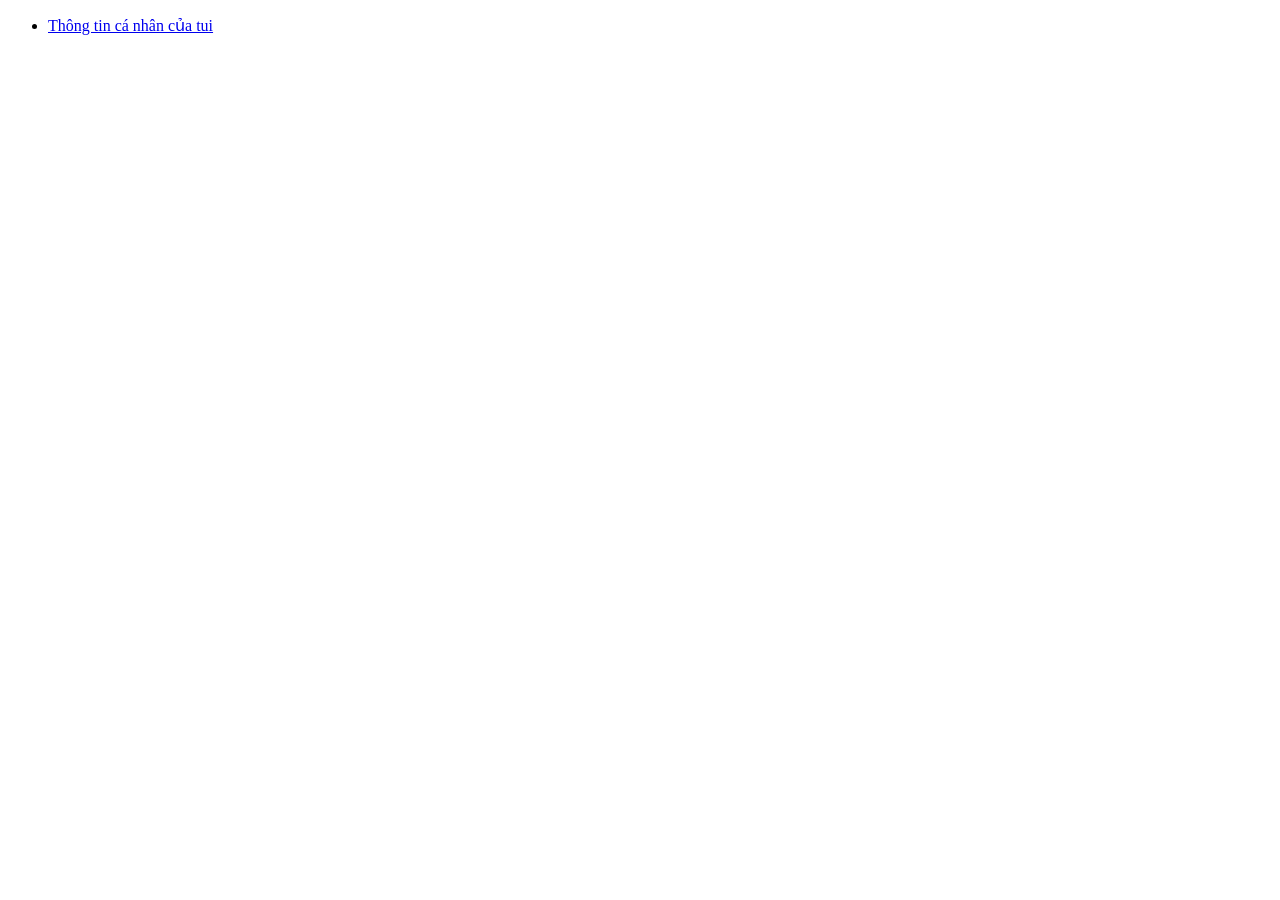
==== index.html @ aabffae2 "UD" ====
﻿<!DOCTYPE html>
<html lang="vi">
 <head>
   <title> Trang web </title>
   <meta charset="utf-8">
 </head>
 <body>
   <ul>
     <li>
         <a href ="html/page1.html">Thông tin cá nhân của tui </a>
     </li>
   </ul>
 </body>
</html>
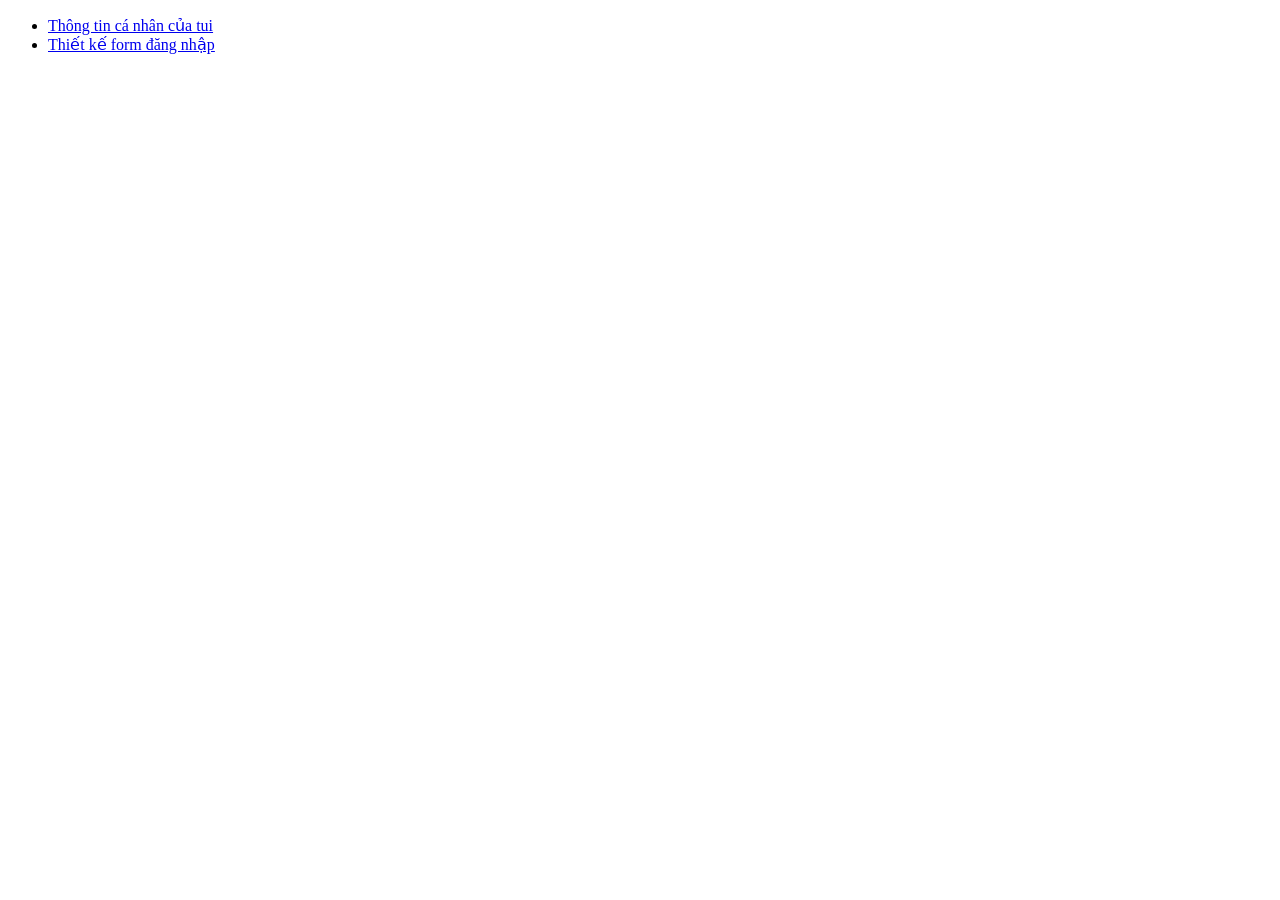
==== commit b8186e13: "updata page2" ====
--- a/index.html
+++ b/index.html
@@ -3,12 +3,16 @@
  <head>
    <title> Trang web </title>
    <meta charset="utf-8">
+   <link rel="stylesheet" href="css/style.css">
  </head>
  <body>
    <ul>
      <li>
          <a href ="html/page1.html">Thông tin cá nhân của tui </a>
      </li>
+     <li>
+          <a href ="html/page2.html">Thiết kế form đăng nhập </a>
+     </li>
    </ul>
  </body>
 </html>
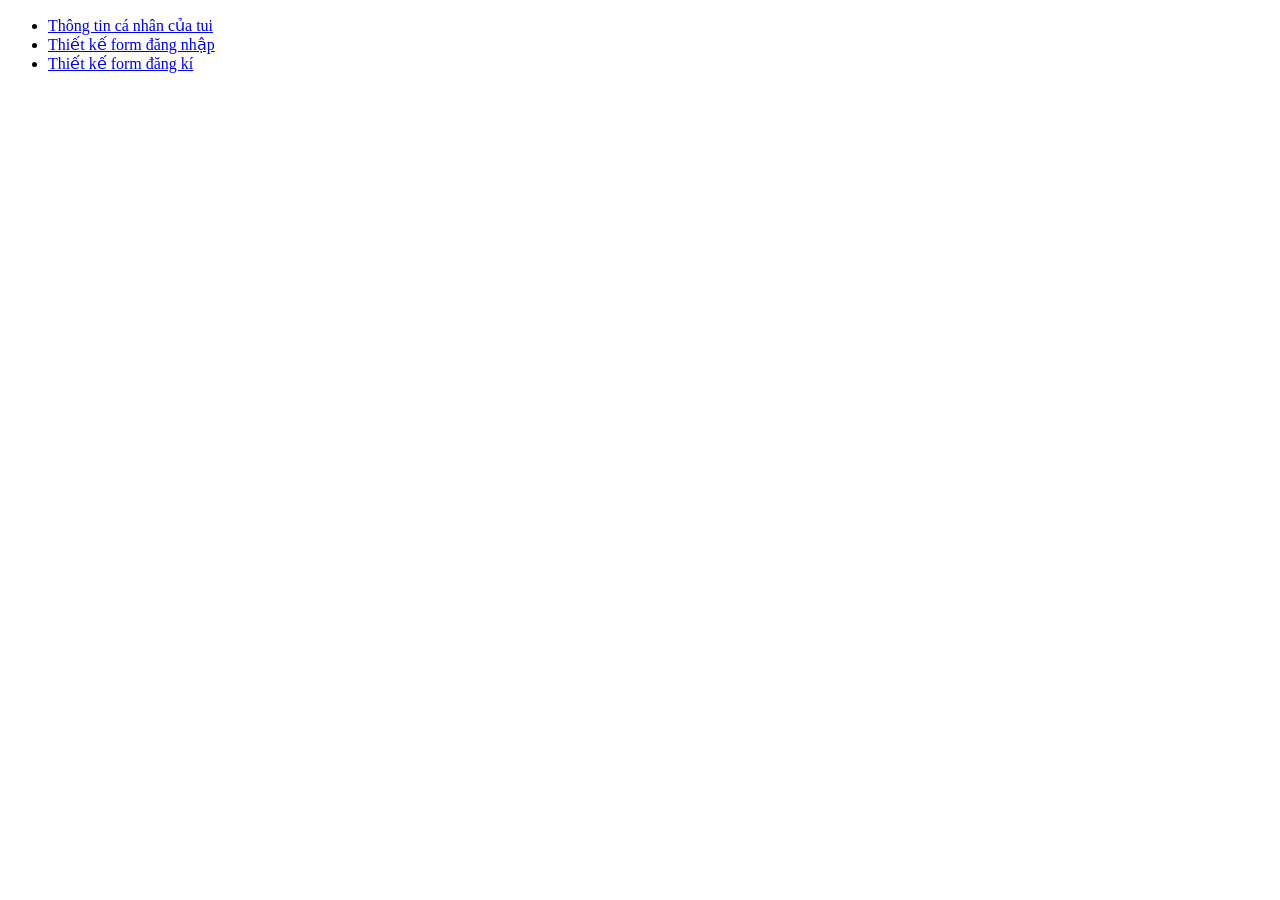
==== commit e2ea25d8: "update page3" ====
--- a/index.html
+++ b/index.html
@@ -13,6 +13,9 @@
      <li>
           <a href ="html/page2.html">Thiết kế form đăng nhập </a>
      </li>
+      <li>
+          <a href ="html/page2.html">Thiết kế form đăng kí </a>
+     </li>
    </ul>
  </body>
 </html>
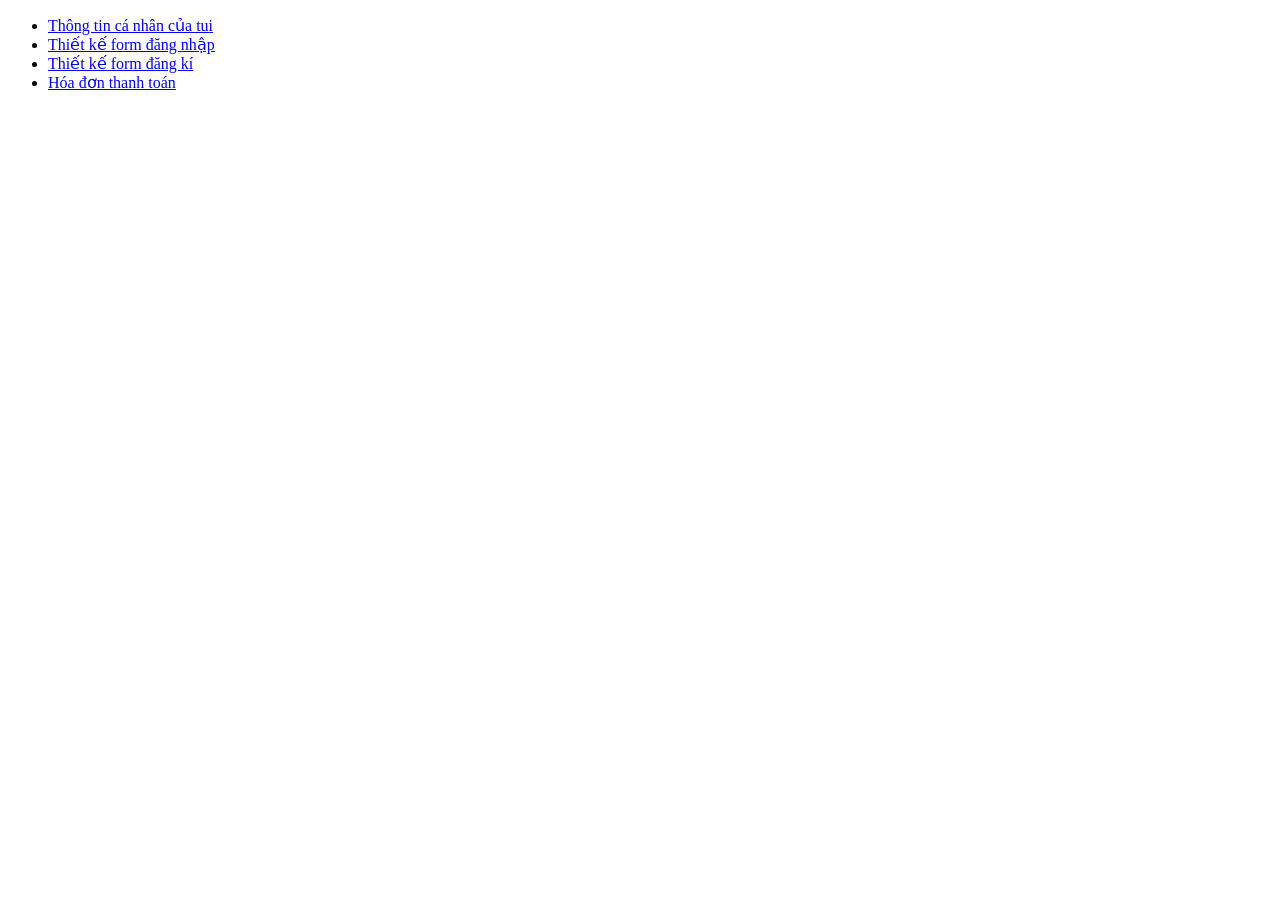
==== commit 2ffc4a4f: "update page4" ====
--- a/index.html
+++ b/index.html
@@ -4,6 +4,12 @@
    <title> Trang web </title>
    <meta charset="utf-8">
    <link rel="stylesheet" href="css/style.css">
+   <style>
+		ul li a:hover{
+			color:red;
+      cursor: pointer;
+		       }
+   </style>
  </head>
  <body>
    <ul>
@@ -14,7 +20,10 @@
           <a href ="html/page2.html">Thiết kế form đăng nhập </a>
      </li>
       <li>
-          <a href ="html/page2.html">Thiết kế form đăng kí </a>
+          <a href ="html/page3.html">Thiết kế form đăng kí </a>
+     </li>
+     <li>
+         <a href ="html/page4.html">Hóa đơn thanh toán</a>
      </li>
    </ul>
  </body>
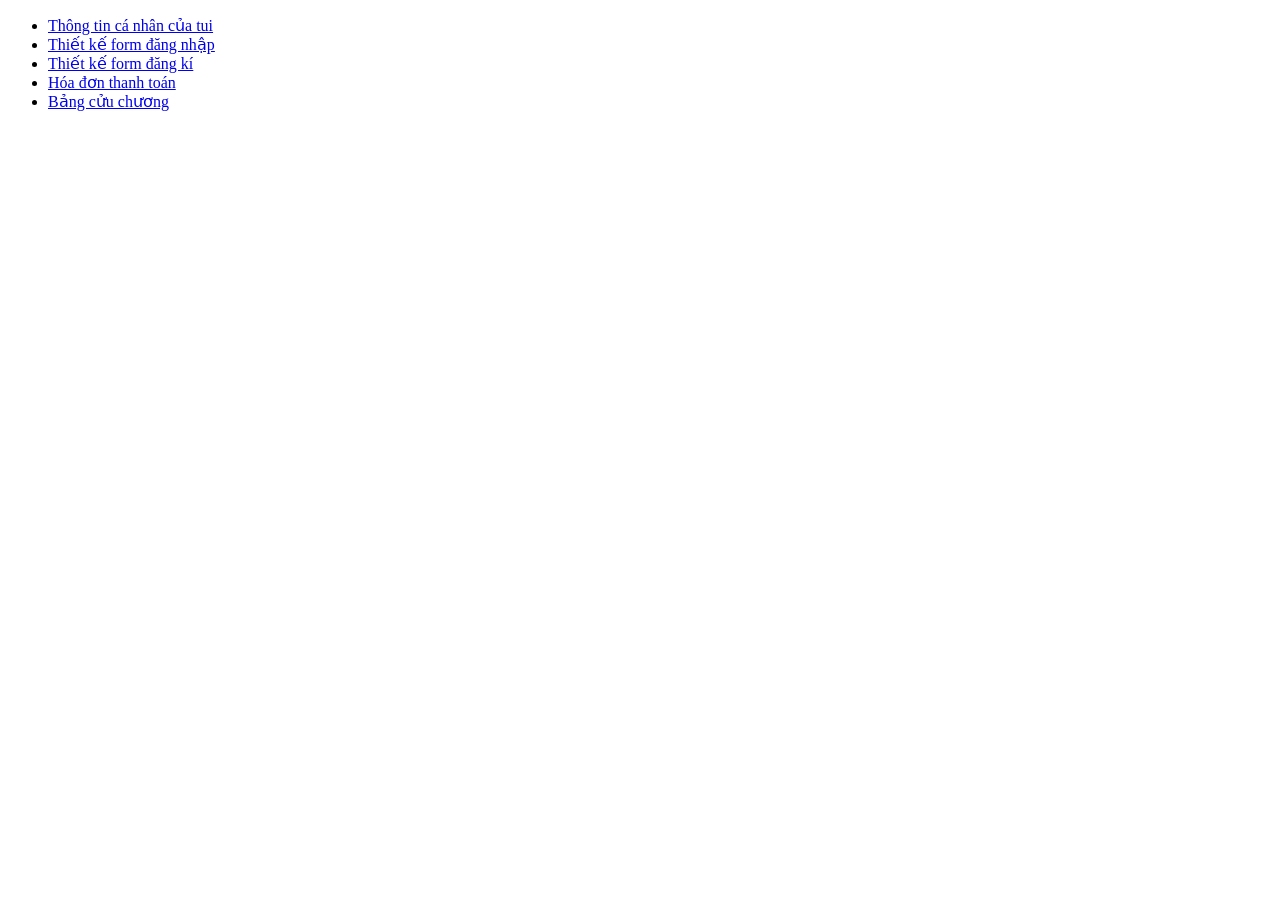
==== commit 224b5051: "BCC" ====
--- a/index.html
+++ b/index.html
@@ -25,6 +25,9 @@
      <li>
          <a href ="html/page4.html">Hóa đơn thanh toán</a>
      </li>
+     <li>
+         <a href ="html/page5.html">Bảng cửu chương</a>
+     </li>
    </ul>
  </body>
 </html>
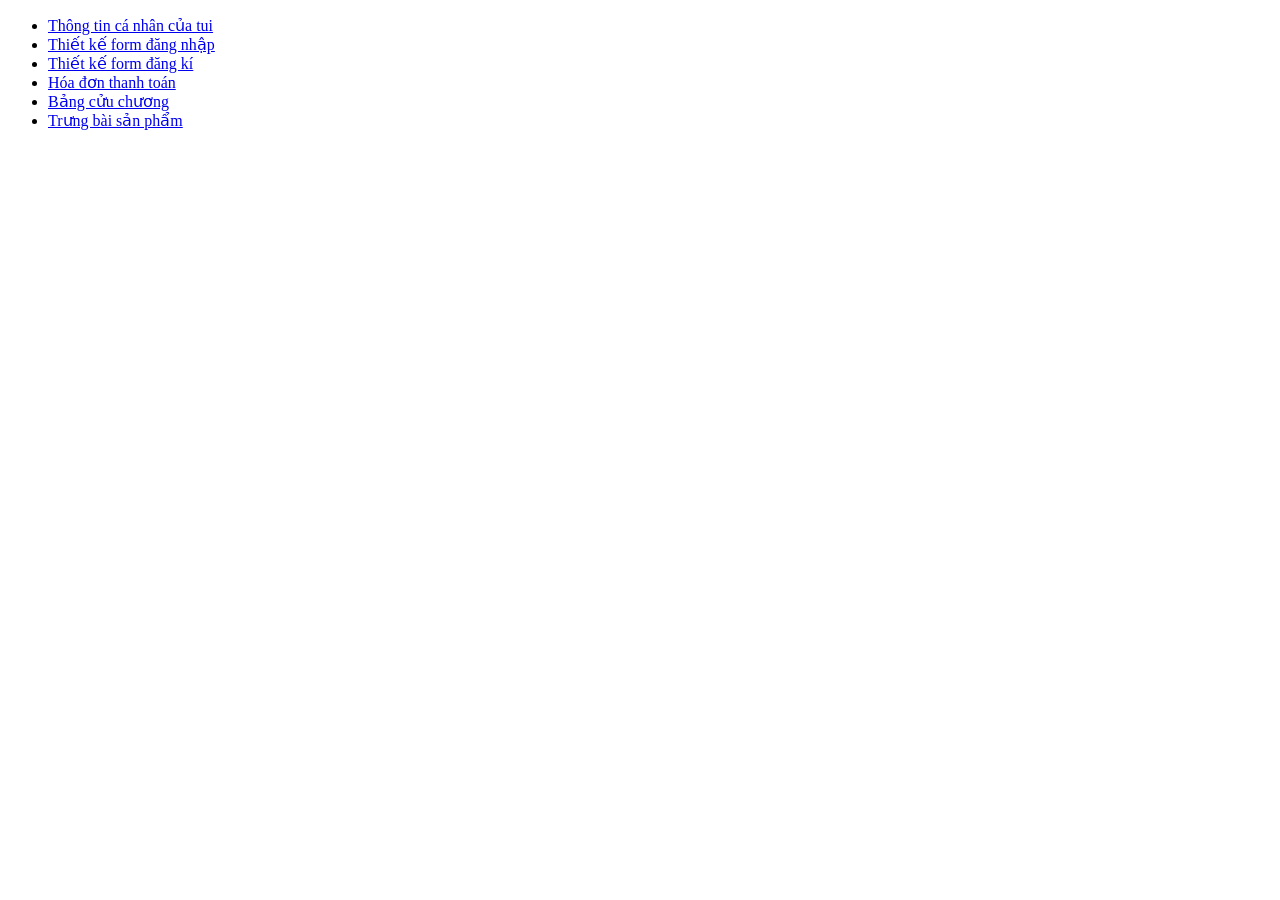
==== commit 7669ff50: "up" ====
--- a/index.html
+++ b/index.html
@@ -28,6 +28,9 @@
      <li>
          <a href ="html/page5.html">Bảng cửu chương</a>
      </li>
+     <li>
+         <a href ="html/page7.html">Trưng bài sản phẩm</a>
+     </li>
    </ul>
  </body>
 </html>
